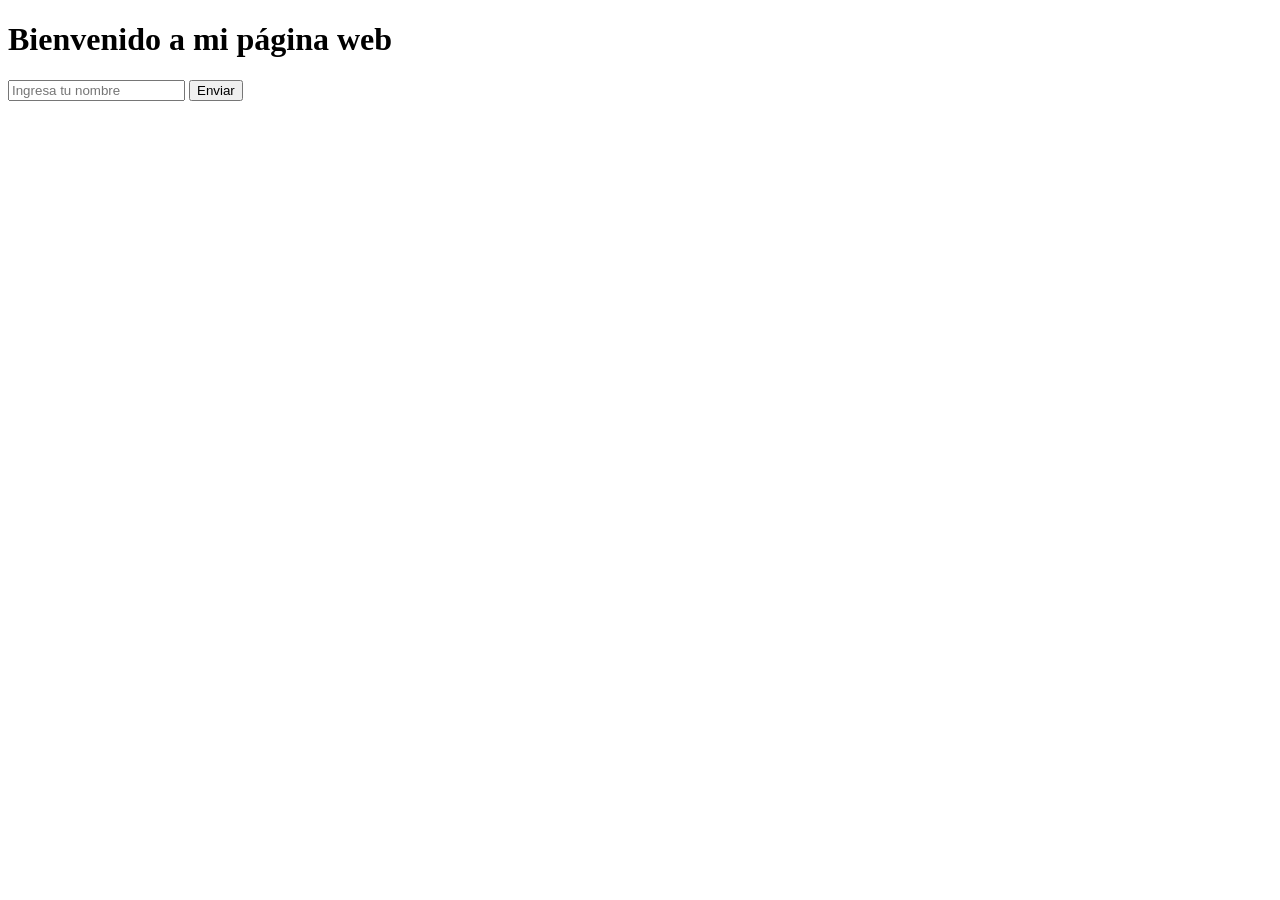
==== ejemplo.html @ 38f996b3 "practica JS" ====
<!DOCTYPE html>
<html lang="es">
<head>
    <meta charset="UTF-8">
    <title>Formulario de bienvenida</title>
</head>
<body>

    <h1>Bienvenido a mi página web</h1>

    <input type="text" id="nombre" placeholder="Ingresa tu nombre">

    <button id="boton">Enviar</button>

    <p id="mensaje"></p>

    <script src="./app_ejemplo.js"></script>

</body>
</html>
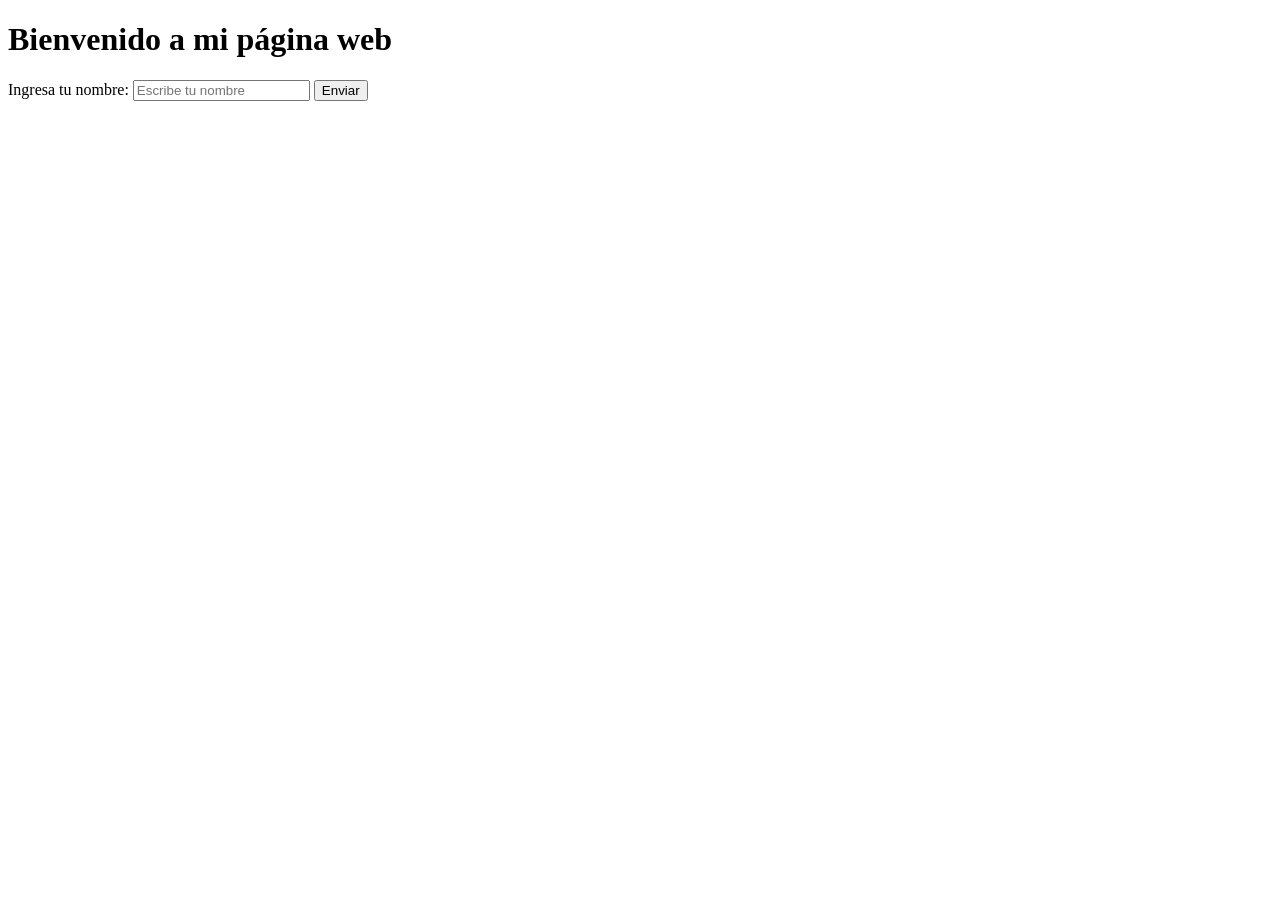
==== commit a4defdc9: "practica JS" ====
--- a/ejemplo.html
+++ b/ejemplo.html
@@ -9,9 +9,15 @@
 
     <h1>Bienvenido a mi página web</h1>
 
-    <input type="text" id="nombre" placeholder="Ingresa tu nombre">
+    <form id="formulario">
 
-    <button id="boton">Enviar</button>
+        <label for="nombre">Ingresa tu nombre:</label>
+
+        <input type="text" id="nombre" placeholder="Escribe tu nombre">
+
+        <button type="submit">Enviar</button>
+
+    </form>
 
     <p id="mensaje"></p>
 
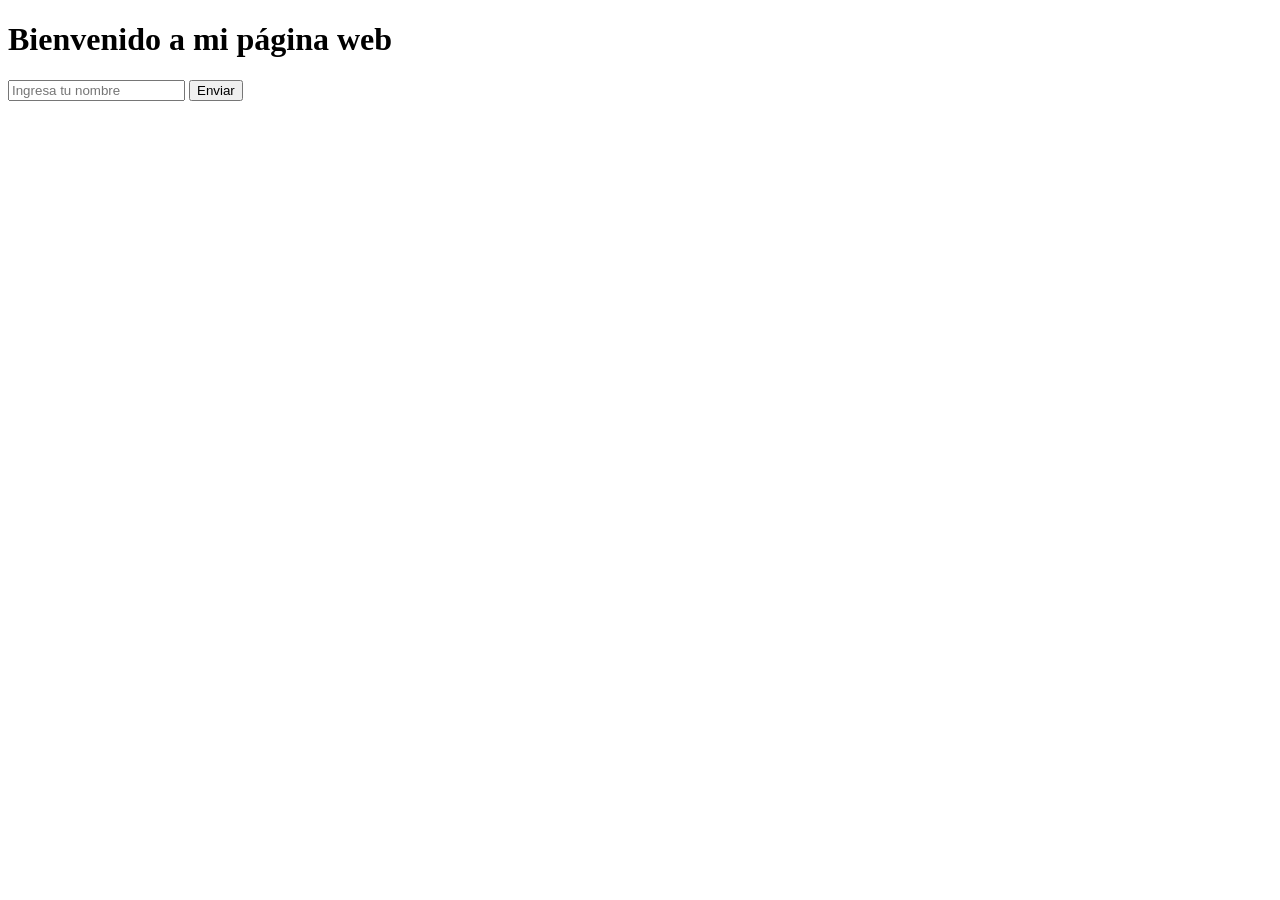
==== commit 158c0640: "practica JS" ====
--- a/ejemplo.html
+++ b/ejemplo.html
@@ -9,15 +9,9 @@
 
     <h1>Bienvenido a mi página web</h1>
 
-    <form id="formulario">
+    <input type="text" id="nombre" placeholder="Ingresa tu nombre" required>
 
-        <label for="nombre">Ingresa tu nombre:</label>
-
-        <input type="text" id="nombre" placeholder="Escribe tu nombre">
-
-        <button type="submit">Enviar</button>
-
-    </form>
+    <button id="boton">Enviar</button>
 
     <p id="mensaje"></p>
 
@@ -25,3 +19,4 @@
 
 </body>
 </html>
+
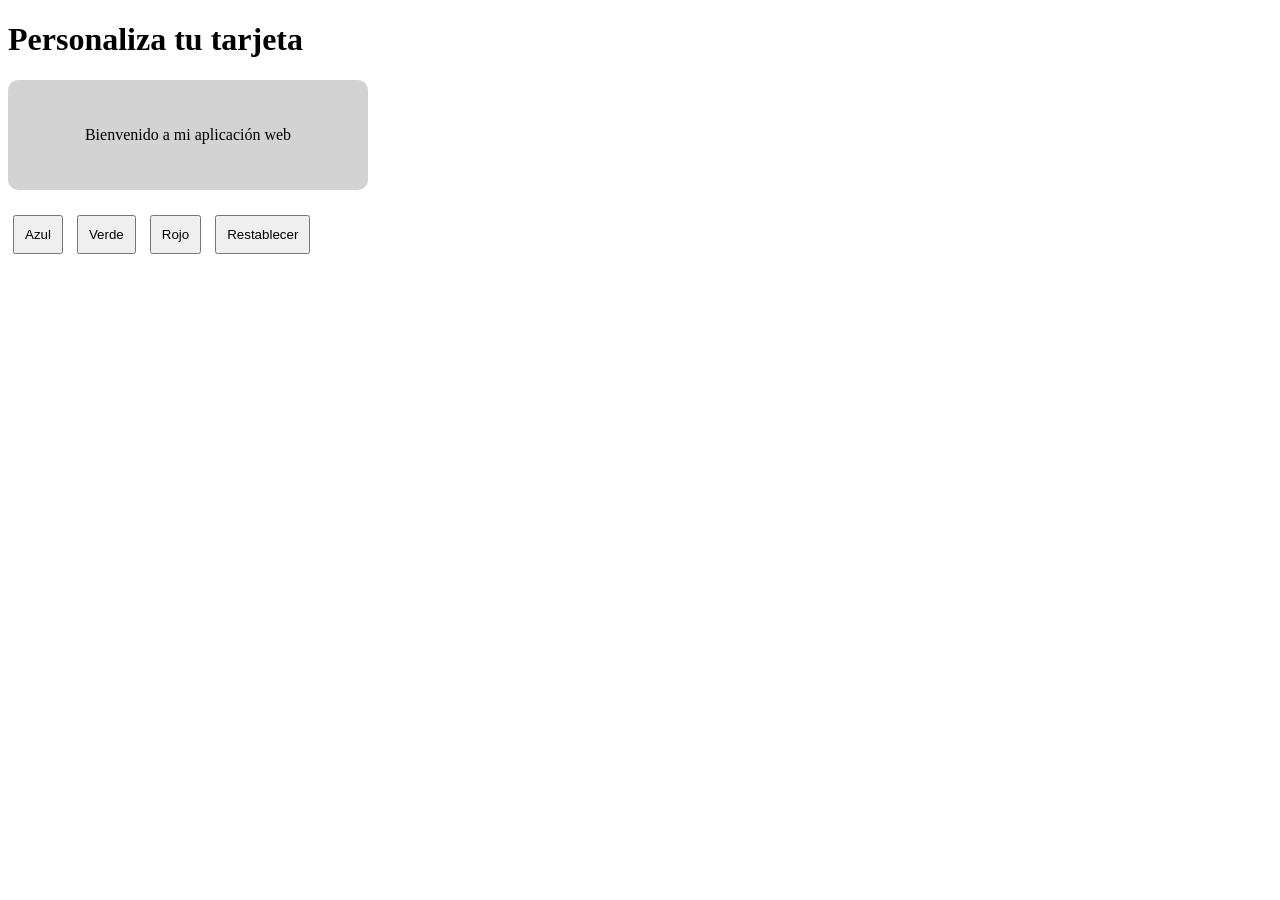
==== commit 81932711: "practica JS" ====
--- a/ejemplo.html
+++ b/ejemplo.html
@@ -3,20 +3,42 @@
 <html lang="es">
 <head>
     <meta charset="UTF-8">
-    <title>Formulario de bienvenida</title>
+    <title>Personaliza tu tarjeta</title>
+
+    <style>
+        .tarjeta {
+            background-color: lightgray;
+            padding: 30px;
+            width: 300px;
+            text-align: center;
+            border-radius: 10px;
+            margin-bottom: 20px;
+        }
+
+        button {
+            padding: 10px;
+            margin: 5px;
+            cursor: pointer;
+        }
+    </style>
+
 </head>
 <body>
 
-    <h1>Bienvenido a mi página web</h1>
+    <h1>Personaliza tu tarjeta</h1>
 
-    <input type="text" id="nombre" placeholder="Ingresa tu nombre" required>
+    <div class="tarjeta" id="tarjeta">
+        <p>Bienvenido a mi aplicación web</p>
+    </div>
 
-    <button id="boton">Enviar</button>
+    <button id="azul">Azul</button>
+    <button id="verde">Verde</button>
+    <button id="rojo">Rojo</button>
+    <button id="restablecer">Restablecer</button>
 
-    <p id="mensaje"></p>
-
-    <script src="./app_ejemplo.js"></script>
+    <script src="./js/app_ejemplo.js"></script>
 
 </body>
 </html>
 
+
